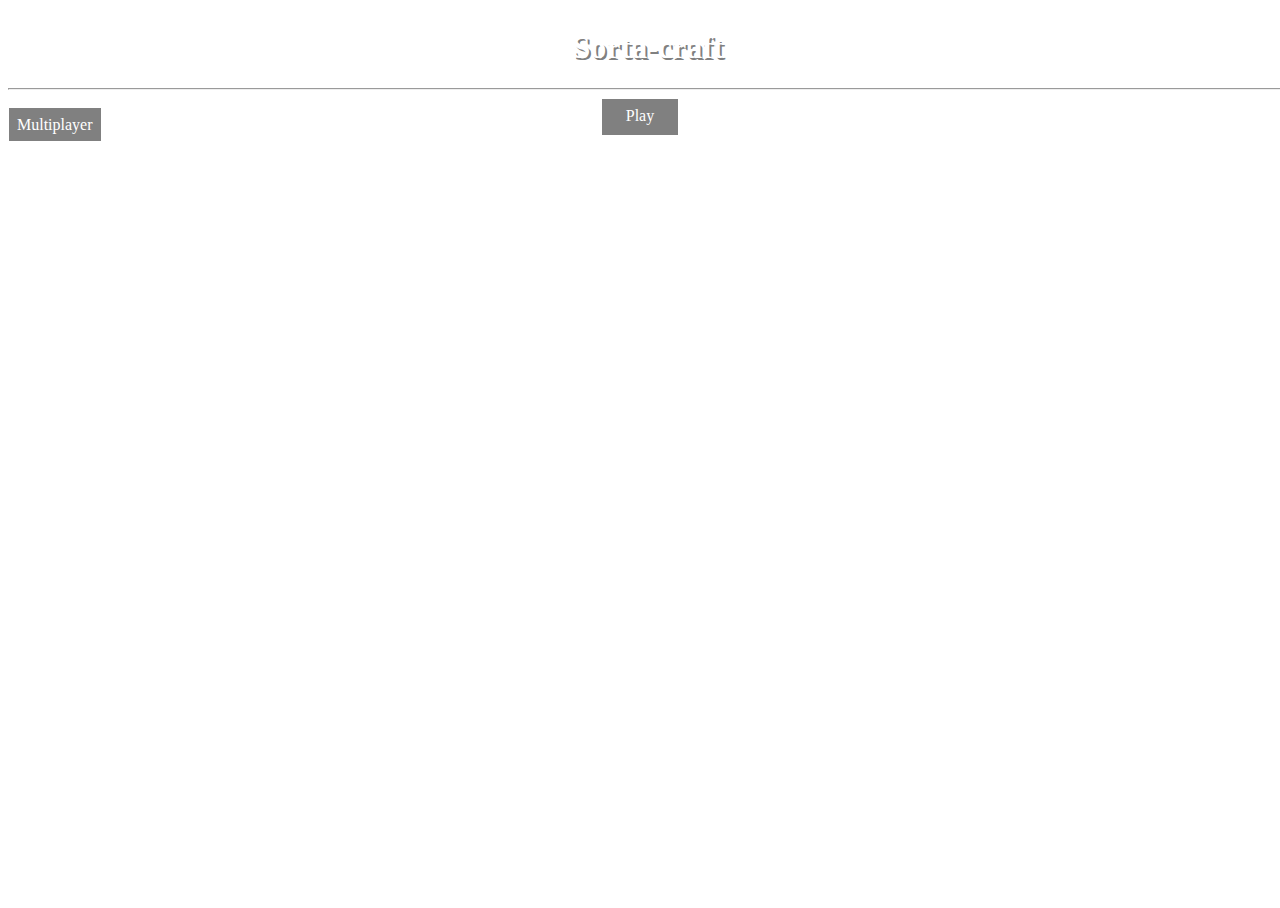
==== index.html @ ad3f26ba "Everything and WIP for offline" ====
<!DOCTYPE html>
<html>
  <head>
    <meta charset="utf-8">
    <meta name="viewport" content="width=device-width">
    <title>Sorta-craft</title>
    <style>
      @font-face{
        font-family:minecraft;
        src:url(https://minecraftfont.tussiez.repl.co/Minecraft.ttf);
      }
      body{
        font-family:minecraft;
        height:100%;
        width:100%;
        overflow:hidden;
        image-rendering:pixelated;
        background-image:url(dirt.png);
        background-size:64px 64px;
        background-repeat:repeat;
        text-shadow:2px 2px gray;
      }
      input[type="number"]{
        font-family:minecraft;
        background-color:black;
        color:white;
        border:1px solid white;
        height:26px;
        font-size:16px;
      }
      .play{
        position:absolute;
        left:calc(50% - 39px);
      }
      a,button{
        height:20px;
        width:60px;
        background-color:gray;
        padding:8px;
        border:1px solid white;
        text-align:center;
        color:white;
        text-decoration:none;
        font-family:Minecraft;
      }
      button{
        width:120px;
        height:35px;
        cursor:pointer;
      }

      a:hover,button:hover{
        border:2px solid white;
        margin-left:-1px;
        margin-top:-1px;
        text-decoration:underline;
        background-color:#649cf5;
      }
      ::placeholder {
        color:lightgray;
      }
      html{height:100%;width:100%;overflow:hidden;}
      #settings {
        height:300px;
        width:30%;
        border:1px solid black;
        background-color:lightgray;
        position:absolute;
        top:calc(50% - 15%);
        left:calc(50% - 15%);
        display:none;
        font-size:12px;
      }
      h1{text-align:center;}

    </style>
  </head>
  <body>
    <h1 style="color:white;">Sorta-craft</h1>
    <hr>
    <a href="javascript:window.location.href= 'newgame.html'" class="play">Play</a><br>
  
    <a href="javascript:window.location.href='http://website.hicam.net:88'">Multiplayer</a>
    <br>


    <div id="settings">
      <div id="settingsinner" style="margin:8px;padding:8px;">
      <A href="javascript:" onclick="checkAlias('anti')" title="Reduce jagged edges." id="anti">Smooth Image: Off</a><br><br><br>
      <a href="javascript:" onclick="checkFPS('fps')" title="Show FPS." id="fps">Show FPS: Off</a><br><br><br>
      <a href="javascript:" onclick="checkFog()" id="fog" title="Turn fog on or off.">Fog: On</a><br><br><br>
      <a href="javascript:" onclick="changeSeed()" id="seed2" title="Always randomize world seed.">Randomize Seed: On</a><br><br>
      <form autocomplete="off" id="form">
    <input type="number" id="seed" placeholder="Seed.."><Br><button onclick="saveSeed()">Save Seed</button>
    </form>
    <form autocomplete="off" id="worldsizeform">
      World Size: <input type="range" min="1" max="8" value="1"id="worldsize" onchange="updateWorldSize()" style="width:75px;"> <span id="worldsizeplaceholder">2x2</span><br>
      <button onclick="setWorldSize()">Save</button>
    </form>
      </div>
      </div>
    <script type="text/javascript"src="home.js">
    </script>
  </body>
</html>
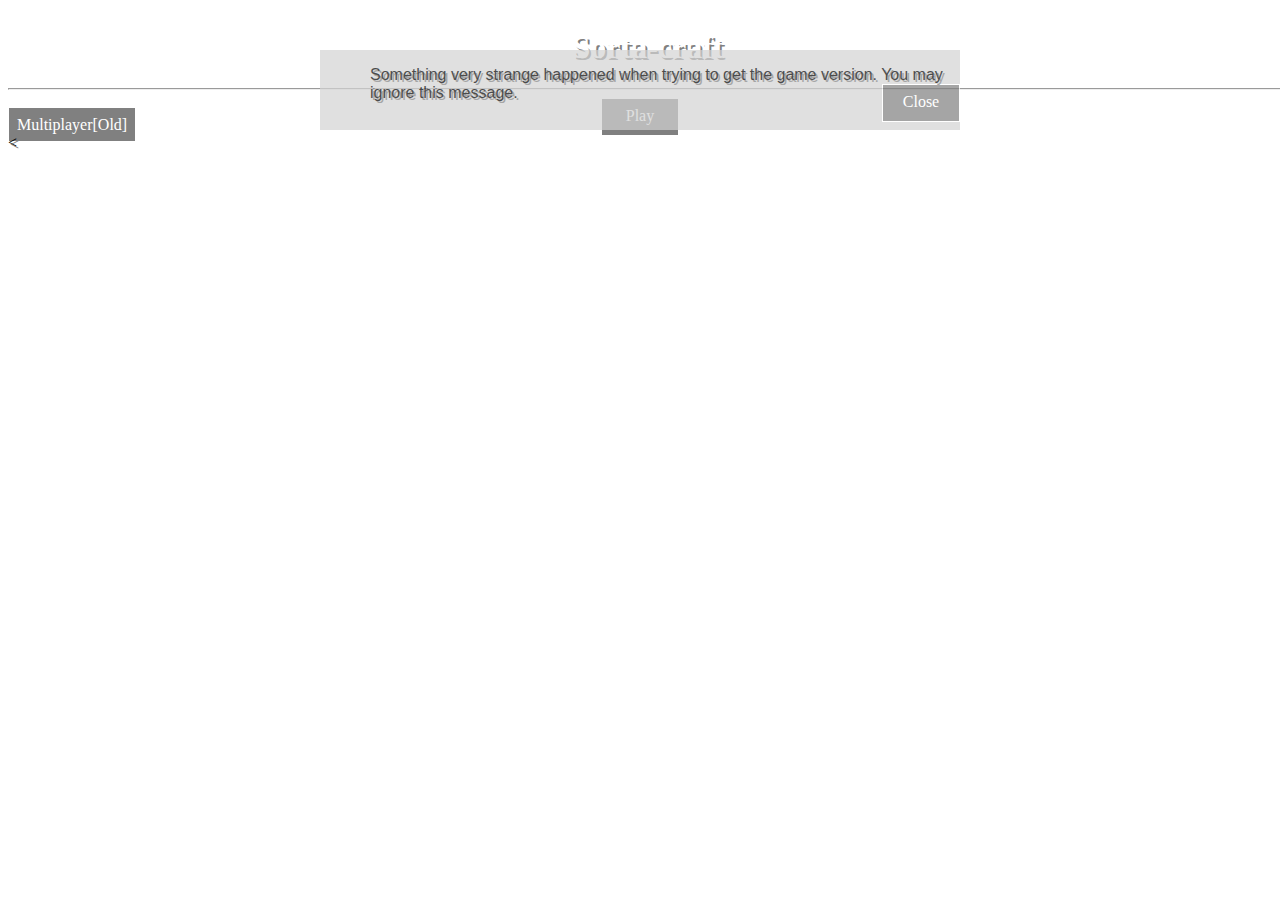
==== commit ea91389d: "0.29 update, see repl.it" ====
--- a/index.html
+++ b/index.html
@@ -3,6 +3,7 @@
   <head>
     <meta charset="utf-8">
     <meta name="viewport" content="width=device-width">
+    <link rel="icon" type="image/x-icon" href="sortacraft.ico">
     <title>Sorta-craft</title>
     <style>
       @font-face{
@@ -60,46 +61,20 @@
         color:lightgray;
       }
       html{height:100%;width:100%;overflow:hidden;}
-      #settings {
-        height:300px;
-        width:30%;
-        border:1px solid black;
-        background-color:lightgray;
-        position:absolute;
-        top:calc(50% - 15%);
-        left:calc(50% - 15%);
-        display:none;
-        font-size:12px;
-      }
+
       h1{text-align:center;}
 
     </style>
+<script src="swHandler.js"></script><!-- no need to use text/javascript anymore -->
   </head>
   <body>
     <h1 style="color:white;">Sorta-craft</h1>
     <hr>
     <a href="javascript:window.location.href= 'newgame.html'" class="play">Play</a><br>
   
-    <a href="javascript:window.location.href='http://website.hicam.net:88'">Multiplayer</a>
+    <a href="javascript:window.location.href='http://website.hicam.net:88'">Multiplayer[Old]</a>
     <br>
 
-
-    <div id="settings">
-      <div id="settingsinner" style="margin:8px;padding:8px;">
-      <A href="javascript:" onclick="checkAlias('anti')" title="Reduce jagged edges." id="anti">Smooth Image: Off</a><br><br><br>
-      <a href="javascript:" onclick="checkFPS('fps')" title="Show FPS." id="fps">Show FPS: Off</a><br><br><br>
-      <a href="javascript:" onclick="checkFog()" id="fog" title="Turn fog on or off.">Fog: On</a><br><br><br>
-      <a href="javascript:" onclick="changeSeed()" id="seed2" title="Always randomize world seed.">Randomize Seed: On</a><br><br>
-      <form autocomplete="off" id="form">
-    <input type="number" id="seed" placeholder="Seed.."><Br><button onclick="saveSeed()">Save Seed</button>
-    </form>
-    <form autocomplete="off" id="worldsizeform">
-      World Size: <input type="range" min="1" max="8" value="1"id="worldsize" onchange="updateWorldSize()" style="width:75px;"> <span id="worldsizeplaceholder">2x2</span><br>
-      <button onclick="setWorldSize()">Save</button>
-    </form>
-      </div>
-      </div>
-    <script type="text/javascript"src="home.js">
-    </script>
+    <
   </body>
-</html>
+</html>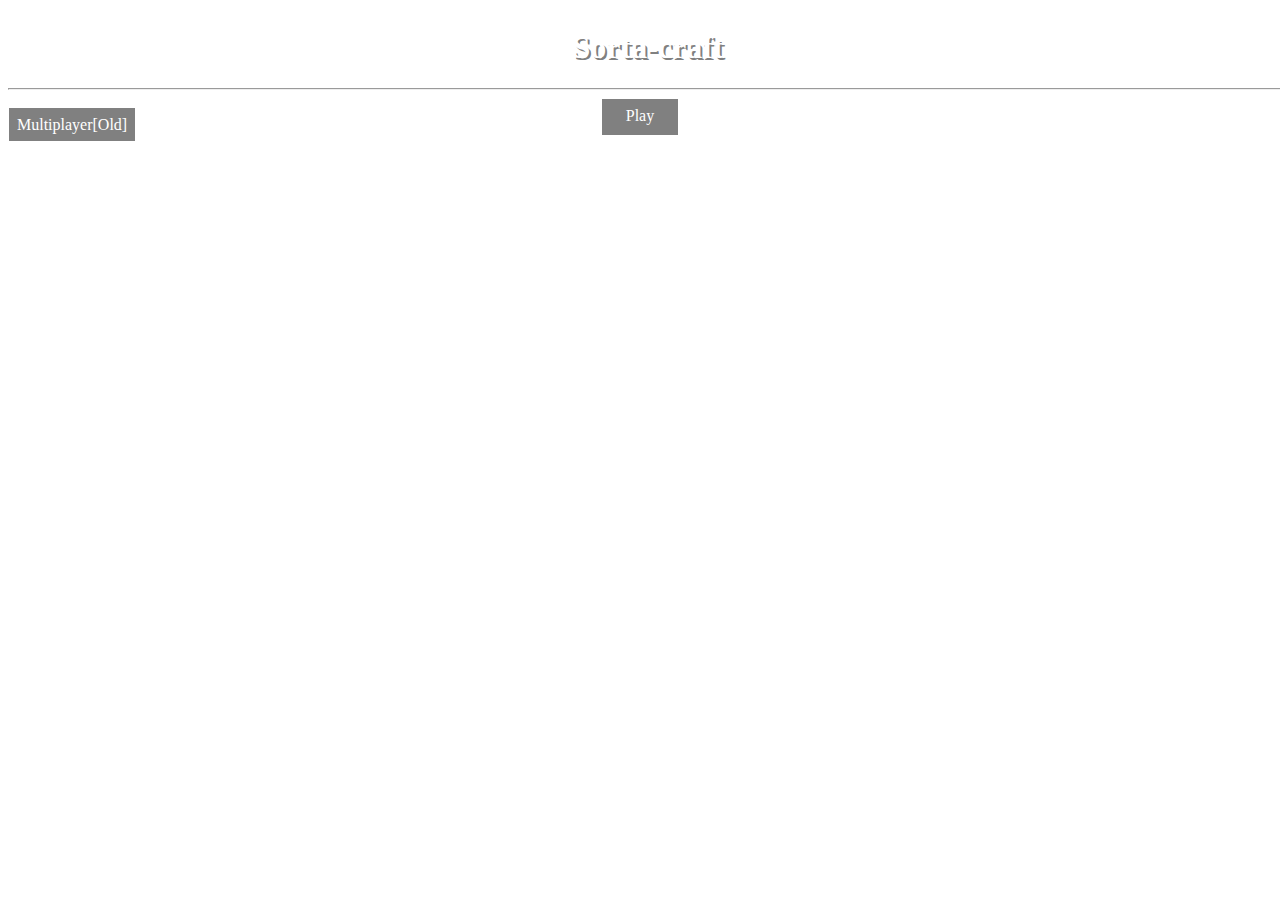
==== commit 2e4dcf9e: "0.39, see repl?" ====
--- a/index.html
+++ b/index.html
@@ -1,80 +1,105 @@
 <!DOCTYPE html>
-<html>
-  <head>
-    <meta charset="utf-8">
-    <meta name="viewport" content="width=device-width">
-    <link rel="icon" type="image/x-icon" href="sortacraft.ico">
-    <title>Sorta-craft</title>
-    <style>
-      @font-face{
-        font-family:minecraft;
-        src:url(https://minecraftfont.tussiez.repl.co/Minecraft.ttf);
-      }
-      body{
-        font-family:minecraft;
-        height:100%;
-        width:100%;
-        overflow:hidden;
-        image-rendering:pixelated;
-        background-image:url(dirt.png);
-        background-size:64px 64px;
-        background-repeat:repeat;
-        text-shadow:2px 2px gray;
-      }
-      input[type="number"]{
-        font-family:minecraft;
-        background-color:black;
-        color:white;
-        border:1px solid white;
-        height:26px;
-        font-size:16px;
-      }
-      .play{
-        position:absolute;
-        left:calc(50% - 39px);
-      }
-      a,button{
-        height:20px;
-        width:60px;
-        background-color:gray;
-        padding:8px;
-        border:1px solid white;
-        text-align:center;
-        color:white;
-        text-decoration:none;
-        font-family:Minecraft;
-      }
-      button{
-        width:120px;
-        height:35px;
-        cursor:pointer;
-      }
+<html lang="en">
 
-      a:hover,button:hover{
-        border:2px solid white;
-        margin-left:-1px;
-        margin-top:-1px;
-        text-decoration:underline;
-        background-color:#649cf5;
-      }
-      ::placeholder {
-        color:lightgray;
-      }
-      html{height:100%;width:100%;overflow:hidden;}
+<head>
+	<meta charset="utf-8">
+	<meta name="viewport" content="width=device-width">
+	<meta name="description" content="Voxel-based, sandbox minecraft remake">
+	<meta name="author" content="baconman321,tussiez">
+	<meta name="title" content="SortaCraft">
+	<link rel="manifest" href="manifest.json">
+	<link rel="icon" type="image/x-icon" href="sortacraft.ico">
+	<title>Sorta-craft</title>
+	<style>
+		@font-face {
+			font-family: minecraft;
+			src: url(https://minecraftfont.tussiez.repl.co/Minecraft.ttf);
+		}
 
-      h1{text-align:center;}
+		body {
+			font-family: minecraft;
+			height: 100%;
+			width: 100%;
+			overflow: hidden;
+			image-rendering: pixelated;
+			background-image: url(dirt.png);
+			background-size: 64px 64px;
+			background-repeat: repeat;
+			text-shadow: 2px 2px gray;
+		}
 
-    </style>
-<script src="swHandler.js"></script><!-- no need to use text/javascript anymore -->
-  </head>
-  <body>
-    <h1 style="color:white;">Sorta-craft</h1>
-    <hr>
-    <a href="javascript:window.location.href= 'newgame.html'" class="play">Play</a><br>
-  
-    <a href="javascript:window.location.href='http://website.hicam.net:88'">Multiplayer[Old]</a>
-    <br>
+		input[type="number"] {
+			font-family: minecraft;
+			background-color: black;
+			color: white;
+			border: 1px solid white;
+			height: 26px;
+			font-size: 16px;
+		}
 
-    <
+		.play {
+			position: absolute;
+			left: calc(50% - 39px);
+		}
+
+		a,
+		button {
+			height: 20px;
+			width: 60px;
+			background-color: gray;
+			padding: 8px;
+			border: 1px solid white;
+			text-align: center;
+			color: white;
+			text-decoration: none;
+			font-family: Minecraft;
+		}
+
+		button {
+			width: 120px;
+			height: 35px;
+			cursor: pointer;
+		}
+
+		a:hover,
+		button:hover {
+			border: 2px solid white;
+			margin-left: -1px;
+			margin-top: -1px;
+			text-decoration: underline;
+			background-color: #649cf5;
+		}
+
+		::placeholder {
+			color: lightgray;
+		}
+
+		html {
+			height: 100%;
+			width: 100%;
+			overflow: hidden;
+		}
+
+		h1 {
+			text-align: center;
+		}
+	</style>
+	<script src="swHandler.js">
+
+	</script><!-- no need to use text/javascript anymore -->
+</head>
+
+<body>
+	<noscript>
+		<div id="nosc" style="height:75px;width:500px;background-color:gray;opacity:.9;border-radius:5px;">
+			You need to enable JavaScript to play SortaCraft. Please enable JavaScript, and then reload.
+		</div>
+	</noscript>
+	<h1 style="color:white;">Sorta-craft</h1>
+	<hr>
+	<a href="javascript:window.location.href= 'newgame.html'" class="play">Play</a>
+  <br>
+  <a href="javascript:window.location.href='http://website.hicam.net:88'">Multiplayer[Old]</a>
+  <br>
   </body>
 </html>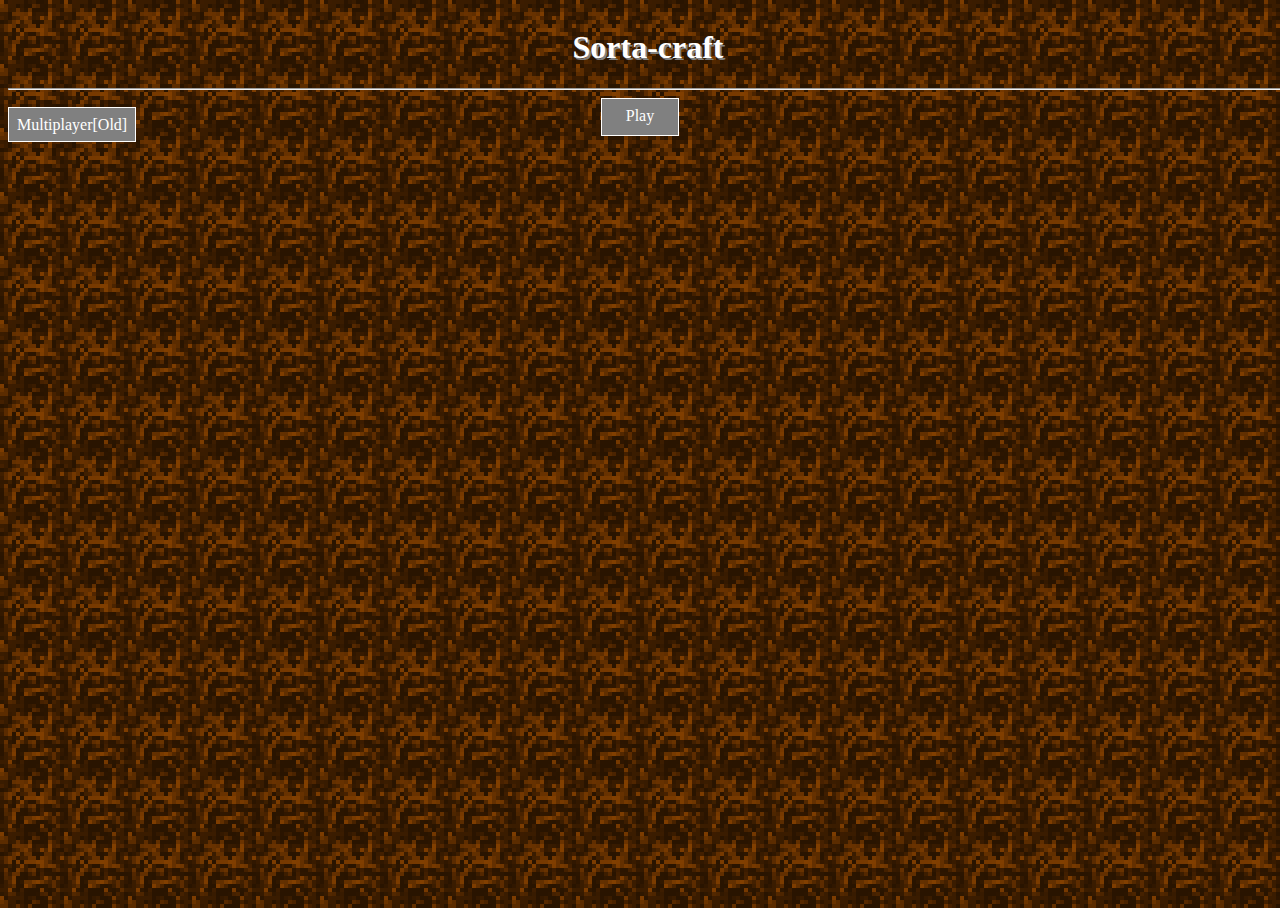
==== commit 8752608d: "CLIp work, change readme, move files, add folders, work on transparenct" ====
--- a/index.html
+++ b/index.html
@@ -4,7 +4,7 @@
 <head>
 	<meta charset="utf-8">
 	<meta name="viewport" content="width=device-width">
-	<meta name="description" content="Voxel-based, sandbox minecraft remake">
+	<meta name="description" content="Minecraft-like voxel-based sandbox game">
 	<meta name="author" content="baconman321,tussiez">
 	<meta name="title" content="SortaCraft">
 	<link rel="manifest" href="manifest.json">
@@ -22,7 +22,7 @@
 			width: 100%;
 			overflow: hidden;
 			image-rendering: pixelated;
-			background-image: url(dirt.png);
+			background-image: url(resources/dirt.png);
 			background-size: 64px 64px;
 			background-repeat: repeat;
 			text-shadow: 2px 2px gray;
@@ -86,7 +86,7 @@
 	</style>
 	<script src="swHandler.js">
 
-	</script><!-- no need to use text/javascript anymore -->
+	</script>
 </head>
 
 <body>
@@ -99,7 +99,7 @@
 	<hr>
 	<a href="javascript:window.location.href= 'newgame.html'" class="play">Play</a>
   <br>
-  <a href="javascript:window.location.href='http://website.hicam.net:88'">Multiplayer[Old]</a>
+  <a href="javascript:alert('Server offline')" style="cursor:not-allowed">Multiplayer[Old]</a>
   <br>
   </body>
 </html>